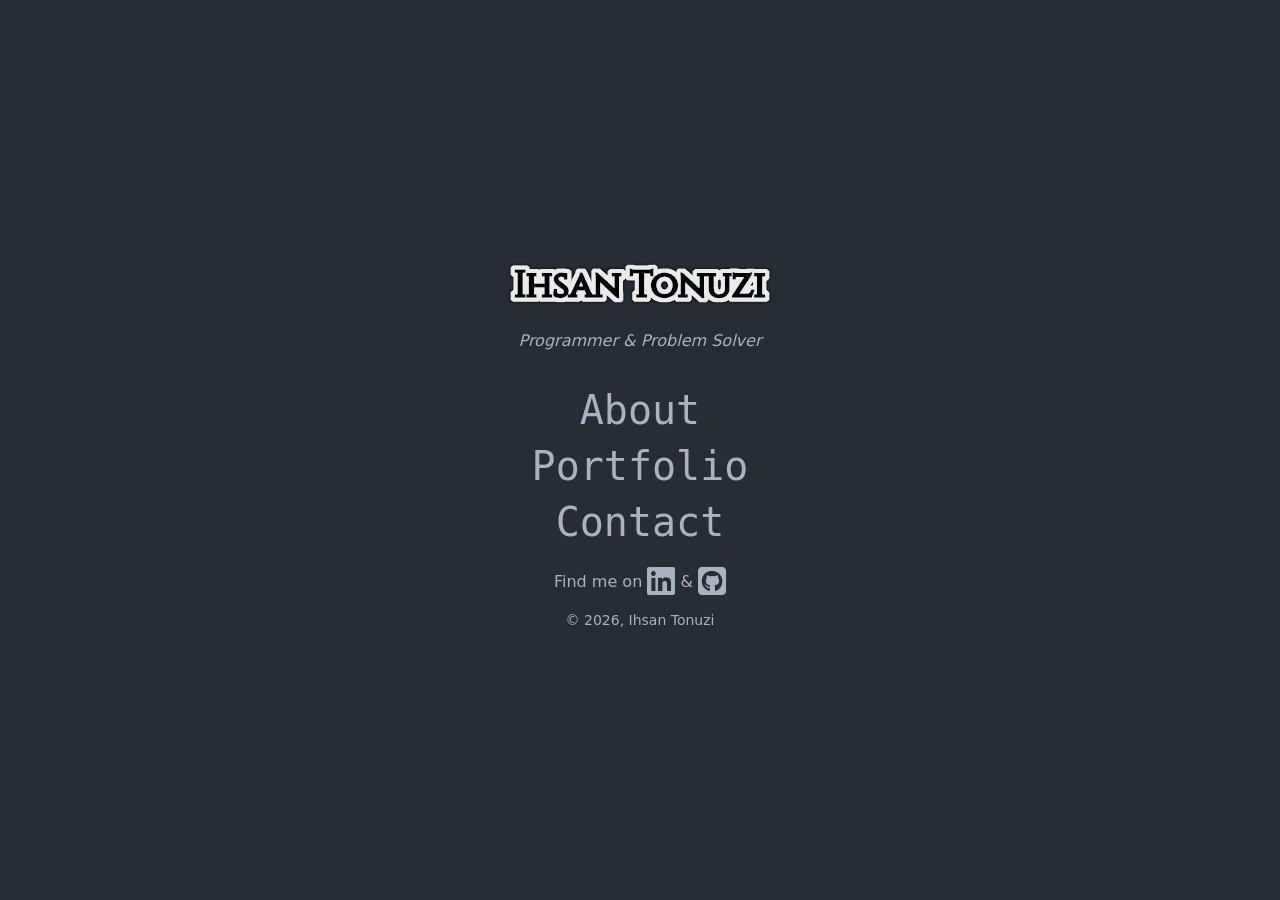
==== index.html @ e4e9862f "update: Change styling of website - Used a minimalistic style for the website  This commit gives for" ====
<!doctype html>
<html lang="en">
  <head>
    <meta charset="utf-8" />
    <meta
      name="viewport"
      content="width=device-width, initial-scale=1"
      shrink-to-fit="no"
    />
    <title>Ihsan Tonuzi</title>
    <link
      rel="icon"
      type="image/png"
      sizes="16x16"
      href="./img/favicon-16x16.png"
    />
    <link
      rel="icon"
      type="image/png"
      sizes="32x32"
      href="./img/favicon-32x32.png"
    />
    <link
      href="https://cdn.jsdelivr.net/npm/bootstrap@5.3.1/dist/css/bootstrap.min.css"
      rel="stylesheet"
      integrity="sha384-4bw+/aepP/YC94hEpVNVgiZdgIC5+VKNBQNGCHeKRQN+PtmoHDEXuppvnDJzQIu9"
      crossorigin="anonymous"
    />
    <link rel="stylesheet" href="custom.css" />
    <link
      rel="stylesheet"
      href="https://cdnjs.cloudflare.com/ajax/libs/font-awesome/6.4.2/css/all.min.css"
    />
  </head>

  <body>
    <div class="site-content">
      <div id="intro" class="intro-container">
        <img src="img/ihsantonuzi.svg" class="logo" alt="Ihsan Tonuzi Logo" />
        <span class="subtext"><i>Programmer & Problem Solver</i></span>
        <hr />
        <a class="intro-link" href="about.html"><h1>About</h1></a>
        <a class="intro-link" href="portfolio.html"><h1>Portfolio</h1></a>
        <a class="intro-link" href="contact.html"><h1>Contact</h1></a>
      </div>
    </div>
    <footer>
      <div class="container text-center">
        <p>
          Find me on
          <a href="https://www.linkedin.com/in/itonuzi" target="_blank">
            <i class="fa-brands fa-linkedin fa-2xl" alt="LinkedIn logo"></i>
          </a>
          &
          <a href="https://github.com/iton0" target="_blank"
            ><i class="fa-brands fa-square-github fa-2xl" alt="Github Logo"></i
          ></a>
        </p>
      </div>
      <div class="container text-center">
        <p class="small">&copy; <span id="year"></span>, Ihsan Tonuzi</p>
      </div>
    </footer>
    <script>
      document.getElementById("year").innerHTML = new Date().getFullYear();
    </script>
    <script
      src="https://cdn.jsdelivr.net/npm/bootstrap@5.3.1/dist/js/bootstrap.bundle.min.js"
      integrity="sha384-HwwvtgBNo3bZJJLYd8oVXjrBZt8cqVSpeBNS5n7C8IVInixGAoxmnlMuBnhbgrkm"
      crossorigin="anonymous"
    ></script>
  </body>
</html>
---- custom.css ----
html {
  position: relative;
  min-height: 100vh;
}

body {
  display: flex;
  background-color: #282c34;
  color: #abb2bf;
  min-height: 100vh;
  flex-direction: column;
  justify-content: center;
  align-items: center;
}

header a {
  font-size: 200%;
  text-decoration: none;
  color: inherit;
  margin-right: 15px;
}

header a:not(:first-child):hover,
header a.current-page {
  color: white;
  text-decoration: underline;
}

.site-content {
  display: flex;
  justify-content: center;
  height: auto;
}

.logo {
  width: 100%;
  max-width: auto;
  height: auto;
  opacity: 0.9;
}

.column {
  padding: 0.5rem 0rem;
  margin-bottom: 1rem;
}

.intro-container {
  display: flex;
  flex-direction: column;
  justify-content: center;
  align-items: center;
}

.intro-link {
  color: inherit;
  text-decoration: none;
}

.intro-link:hover {
  color: white;
}

h1 {
  font-family: monospace;
  font-weight: 400;
}

.subtext {
  font-size: medium;
}

i {
  color: #abb2bf;
  display: inline-block;
}

i:hover {
  color: white;
}

.singleCol {
  max-width: 750px;
  margin-left: auto;
  margin-right: auto;
}

.potrait-image {
  float: left;
  max-width: 200px;
  margin: 5px 15px 0px 0px;
}

.overlay-container {
  position: relative;
  overflow: hidden;
}

.overlay {
  position: absolute;
  top: 0;
  left: 0;
  width: 100%;
  height: 100%;
  background-color: rgba(0, 0, 0, 0.7);
  color: white;
  opacity: 0;
  transition: opacity 0.3s ease;
  display: flex;
  flex-direction: column;
  justify-content: center;
  align-items: center;
}

.overlay a,
.overlay p {
  margin: 5px;
}

.overlay-container:hover .overlay {
  opacity: 1;
}

.icon-row {
  padding-top: 15px;
  display: flex;
  justify-content: center;
  align-items: center;
}

.icon,
.icon:hover {
  margin-right: 10px;
  color: #1e90ff;
}

footer {
  background-color: inherit;
  color: inherit;
  padding: 1rem 0rem;
}

footer a {
  color: inherit;
  text-decoration: none;
}

footer a:hover {
  color: white;
}
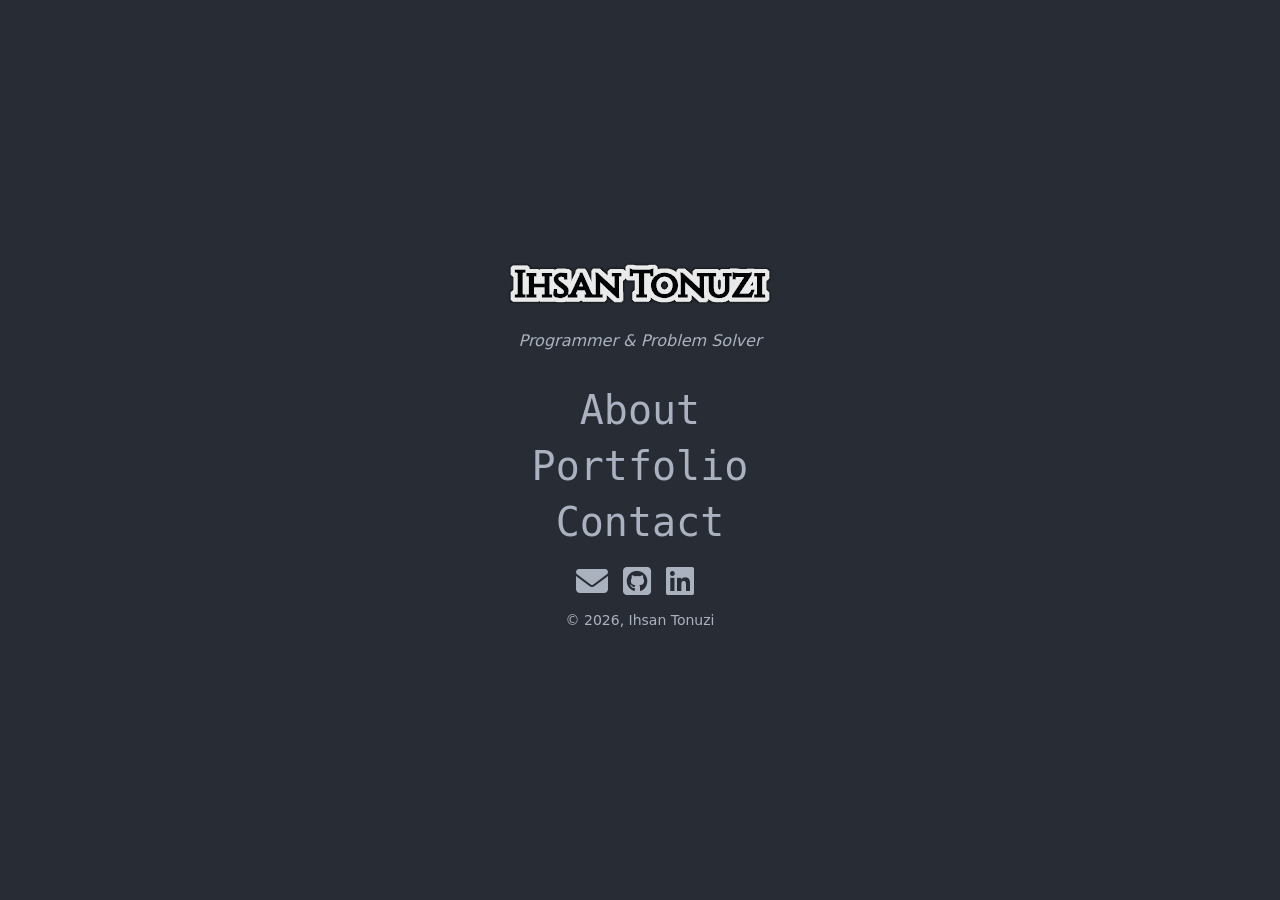
==== commit 93192bb1: "refactor: Organize footer social icons and implement link spacing Refactored the footer section in i" ====
--- a/index.html
+++ b/index.html
@@ -47,14 +47,17 @@
     <footer>
       <div class="container text-center">
         <p>
-          Find me on
+          <a href="mailto:iton442@gmail.com">
+            <i class="fa-solid fa-envelope fa-2xl" alt="Envelop icon"></i>
+          </a>
+
+          <a href="https://github.com/iton0" target="_blank"
+            ><i class="fa-brands fa-square-github fa-2xl" alt="Github Logo"></i
+          ></a>
+
           <a href="https://www.linkedin.com/in/itonuzi" target="_blank">
             <i class="fa-brands fa-linkedin fa-2xl" alt="LinkedIn logo"></i>
           </a>
-          &
-          <a href="https://github.com/iton0" target="_blank"
-            ><i class="fa-brands fa-square-github fa-2xl" alt="Github Logo"></i
-          ></a>
         </p>
       </div>
       <div class="container text-center">
--- a/custom.css
+++ b/custom.css
@@ -133,6 +133,10 @@
   color: #1e90ff;
 }
 
+.container.text-center a {
+  margin-right: 10px;
+}
+
 footer {
   background-color: inherit;
   color: inherit;
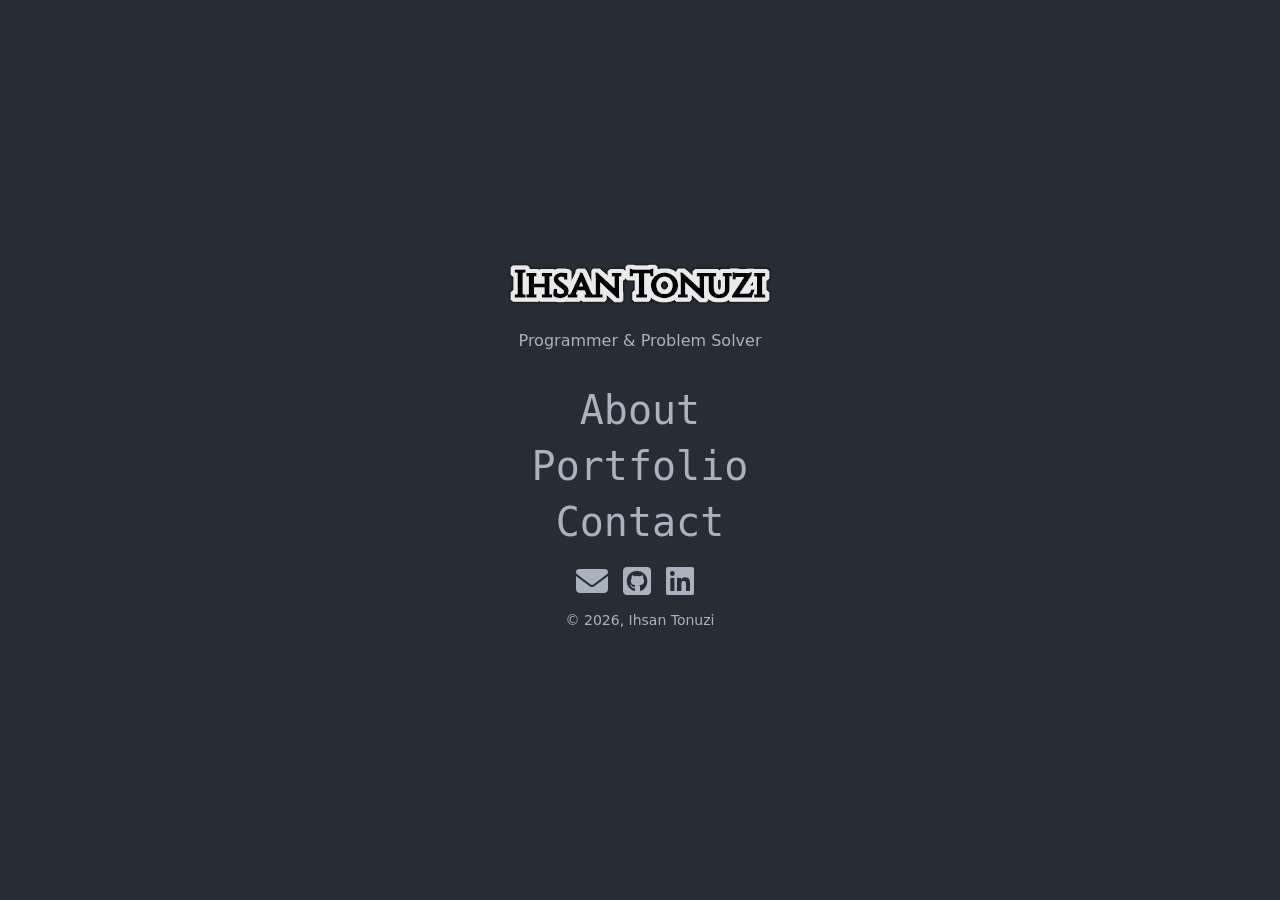
==== commit 881382b3: "refactor: Remove italic formatting from subtext in index.html Remove the italic formatting from the " ====
--- a/index.html
+++ b/index.html
@@ -37,7 +37,7 @@
     <div class="site-content">
       <div id="intro" class="intro-container">
         <img src="img/ihsantonuzi.svg" class="logo" alt="Ihsan Tonuzi Logo" />
-        <span class="subtext"><i>Programmer & Problem Solver</i></span>
+        <span class="subtext">Programmer & Problem Solver</span>
         <hr />
         <a class="intro-link" href="about.html"><h1>About</h1></a>
         <a class="intro-link" href="portfolio.html"><h1>Portfolio</h1></a>
--- a/custom.css
+++ b/custom.css
@@ -1,13 +1,13 @@
 html {
   position: relative;
-  min-height: 100vh;
+  min-height: 100dvh;
 }
 
 body {
   display: flex;
   background-color: #282c34;
   color: #abb2bf;
-  min-height: 100vh;
+  min-height: 100dvh;
   flex-direction: column;
   justify-content: center;
   align-items: center;
@@ -40,6 +40,8 @@
 }
 
 .column {
+  display: flex;
+  justify-content: center;
   padding: 0.5rem 0rem;
   margin-bottom: 1rem;
 }
@@ -151,3 +153,18 @@
 footer a:hover {
   color: white;
 }
+
+@media screen and (max-width: 600px) {
+  .container {
+    overflow-x: hidden;
+  }
+
+  .column {
+    flex-direction: column;
+    align-items: center;
+  }
+
+  .column a {
+    margin: 5px 0;
+  }
+}
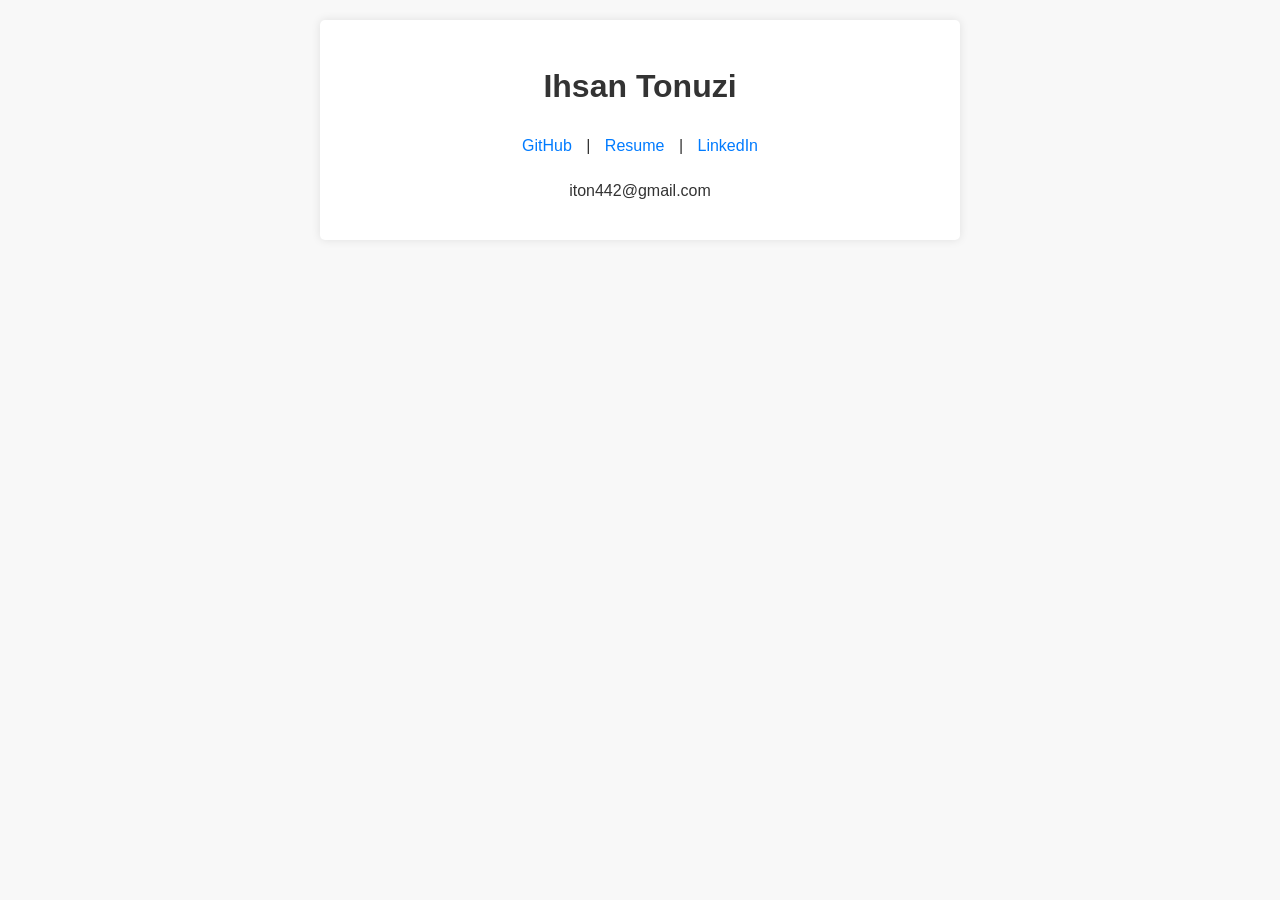
==== commit 66aba35f: "initial commit" ====
--- a/index.html
+++ b/index.html
@@ -1,76 +1,96 @@
-<!doctype html>
+<!DOCTYPE html>
 <html lang="en">
-  <head>
-    <meta charset="utf-8" />
-    <meta
-      name="viewport"
-      content="width=device-width, initial-scale=1"
-      shrink-to-fit="no"
-    />
+<head>
+    <meta charset="UTF-8">
+    <meta name="viewport" content="width=device-width, initial-scale=1.0">
     <title>Ihsan Tonuzi</title>
-    <link
-      rel="icon"
-      type="image/png"
-      sizes="16x16"
-      href="./img/favicon-16x16.png"
-    />
-    <link
-      rel="icon"
-      type="image/png"
-      sizes="32x32"
-      href="./img/favicon-32x32.png"
-    />
-    <link
-      href="https://cdn.jsdelivr.net/npm/bootstrap@5.3.1/dist/css/bootstrap.min.css"
-      rel="stylesheet"
-      integrity="sha384-4bw+/aepP/YC94hEpVNVgiZdgIC5+VKNBQNGCHeKRQN+PtmoHDEXuppvnDJzQIu9"
-      crossorigin="anonymous"
-    />
-    <link rel="stylesheet" href="custom.css" />
-    <link
-      rel="stylesheet"
-      href="https://cdnjs.cloudflare.com/ajax/libs/font-awesome/6.4.2/css/all.min.css"
-    />
-  </head>
+<style>
+  body {
+   font-family: sans-serif;
+   margin: 20px;
+   line-height: 1.6;
+   color: var(--text-color);
+   background-color: var(--background-color);
+   transition: background-color 0.3s ease, color 0.3s ease;
+  }
+  .container {
+   max-width: 600px;
+   margin: 0 auto;
+   padding: 20px;
+   background-color: var(--container-background-color);
+   border-radius: 5px;
+   box-shadow: 0 0 10px rgba(0, 0, 0, 0.1);
+   transition: background-color 0.3s ease, box-shadow 0.3s ease;
+  }
+  h1 {
+   font-size: 2em;
+   margin-bottom: 10px;
+   text-align: center;
+  }
+  .links {
+   margin-top: 20px;
+   text-align: center;
+  }
+  .links a {
+   display: inline-block;
+   margin: 0 10px;
+   text-decoration: none;
+   color: var(--link-color);
+   transition: color 0.3s ease;
+  }
+  .links a:hover {
+   text-decoration: underline;
+  }
+  p.email {
+   margin-top: 20px;
+   text-align: center;
+  }
+  p.email a {
+   text-decoration: none;
+   color: var(--text-color);
+   transition: color 0.3s ease;
+  }
+  p.email a:hover {
+   text-decoration: underline;
+  }
 
-  <body>
-    <div class="site-content">
-      <div id="intro" class="intro-container">
-        <img src="img/ihsantonuzi.svg" class="logo" alt="Ihsan Tonuzi Logo" />
-        <span class="subtext">Programmer & Problem Solver</span>
-        <hr />
-        <a class="intro-link" href="about.html"><h1>About</h1></a>
-        <a class="intro-link" href="portfolio.html"><h1>Portfolio</h1></a>
-        <a class="intro-link" href="contact.html"><h1>Contact</h1></a>
-      </div>
+  /* Light Theme (Default) */
+  :root {
+   --background-color: #f8f8f8;
+   --text-color: #333;
+   --container-background-color: #fff;
+   --link-color: #007bff;
+  }
+
+  /* Dark Theme */
+  @media (prefers-color-scheme: dark) {
+   :root {
+    --background-color: #1e1e1e;
+    --text-color: #f8f8f8;
+    --container-background-color: #333;
+    --link-color: #5bc0de;
+   }
+   .container {
+    box-shadow: 0 0 10px rgba(255, 255, 255, 0.1);
+   }
+   p.email a {
+    color: var(--text-color);
+   }
+  }
+ </style>
+</head>
+<body>
+    <div class="container">
+        <h1>Ihsan Tonuzi</h1>
+        <div class="links">
+            <a href="https://github.com/iton0" target="_blank" rel="noopener noreferrer">GitHub</a> |
+            <a href="https://drive.proton.me/urls/6BEV4VWV2M#1dgALuWIShr8" target="_blank" rel="noopener noreferrer">Resume</a> |
+            <a href="https://www.linkedin.com/in/itonuzi" target="_blank" rel="noopener noreferrer">LinkedIn</a>
+        </div>
+        <p class="email">
+            <a href="mailto:iton442@gmail.com">iton442@gmail.com</a>
+        </p>
     </div>
-    <footer>
-      <div class="container text-center">
-        <p>
-          <a href="mailto:iton442@gmail.com">
-            <i class="fa-solid fa-envelope fa-2xl" alt="Envelop icon"></i>
-          </a>
+</body>
+</html>
 
-          <a href="https://github.com/iton0" target="_blank"
-            ><i class="fa-brands fa-square-github fa-2xl" alt="Github Logo"></i
-          ></a>
-
-          <a href="https://www.linkedin.com/in/itonuzi" target="_blank">
-            <i class="fa-brands fa-linkedin fa-2xl" alt="LinkedIn logo"></i>
-          </a>
-        </p>
-      </div>
-      <div class="container text-center">
-        <p class="small">&copy; <span id="year"></span>, Ihsan Tonuzi</p>
-      </div>
-    </footer>
-    <script>
-      document.getElementById("year").innerHTML = new Date().getFullYear();
-    </script>
-    <script
-      src="https://cdn.jsdelivr.net/npm/bootstrap@5.3.1/dist/js/bootstrap.bundle.min.js"
-      integrity="sha384-HwwvtgBNo3bZJJLYd8oVXjrBZt8cqVSpeBNS5n7C8IVInixGAoxmnlMuBnhbgrkm"
-      crossorigin="anonymous"
-    ></script>
-  </body>
-</html>
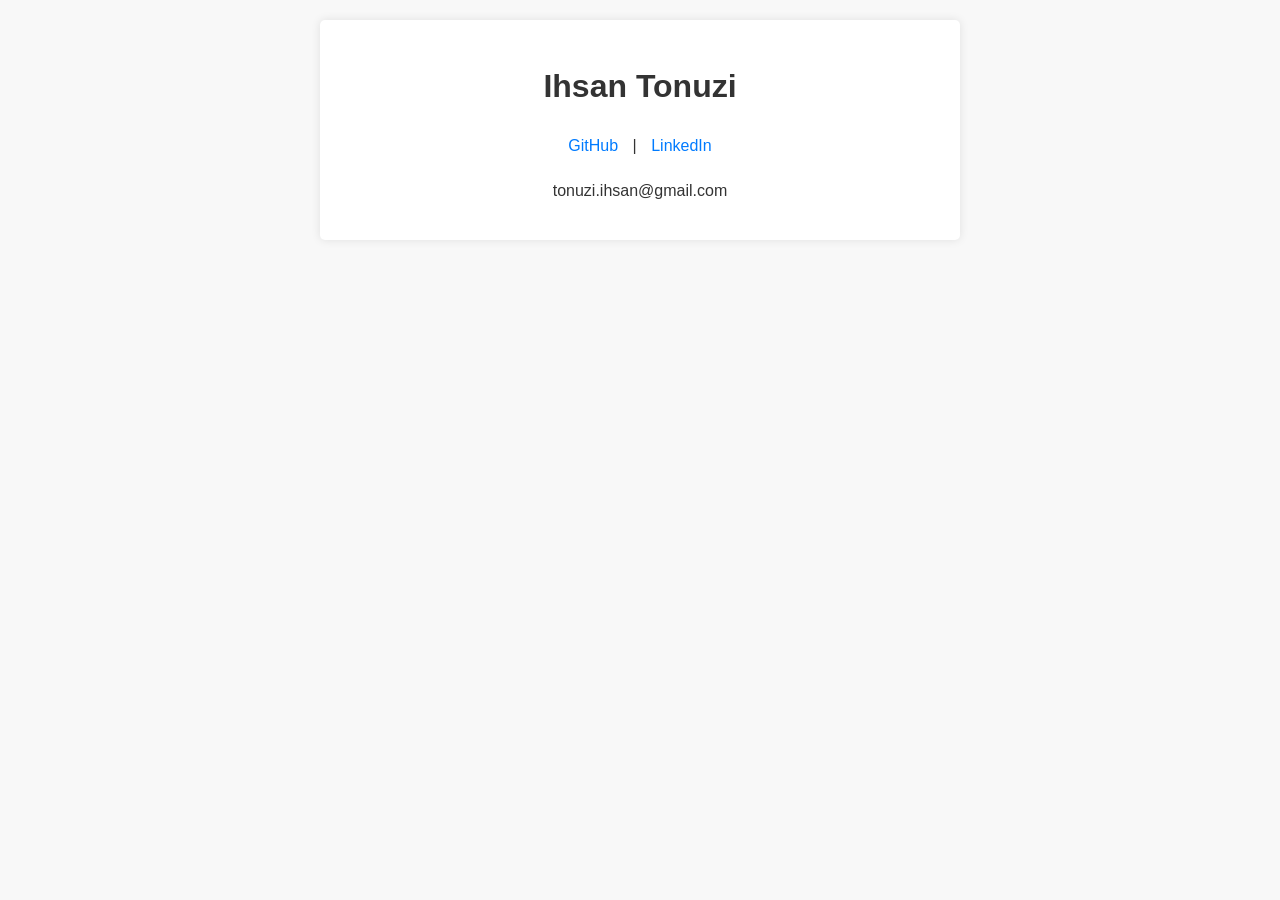
==== commit aac84bed: "initial commit" ====
--- a/index.html
+++ b/index.html
@@ -84,13 +84,11 @@
         <h1>Ihsan Tonuzi</h1>
         <div class="links">
             <a href="https://github.com/iton0" target="_blank" rel="noopener noreferrer">GitHub</a> |
-            <a href="https://drive.proton.me/urls/6BEV4VWV2M#1dgALuWIShr8" target="_blank" rel="noopener noreferrer">Resume</a> |
             <a href="https://www.linkedin.com/in/itonuzi" target="_blank" rel="noopener noreferrer">LinkedIn</a>
         </div>
         <p class="email">
-            <a href="mailto:iton442@gmail.com">iton442@gmail.com</a>
+            <a href="mailto:tonuzi.ihsan@gmail.com">tonuzi.ihsan@gmail.com</a>
         </p>
     </div>
 </body>
 </html>
-
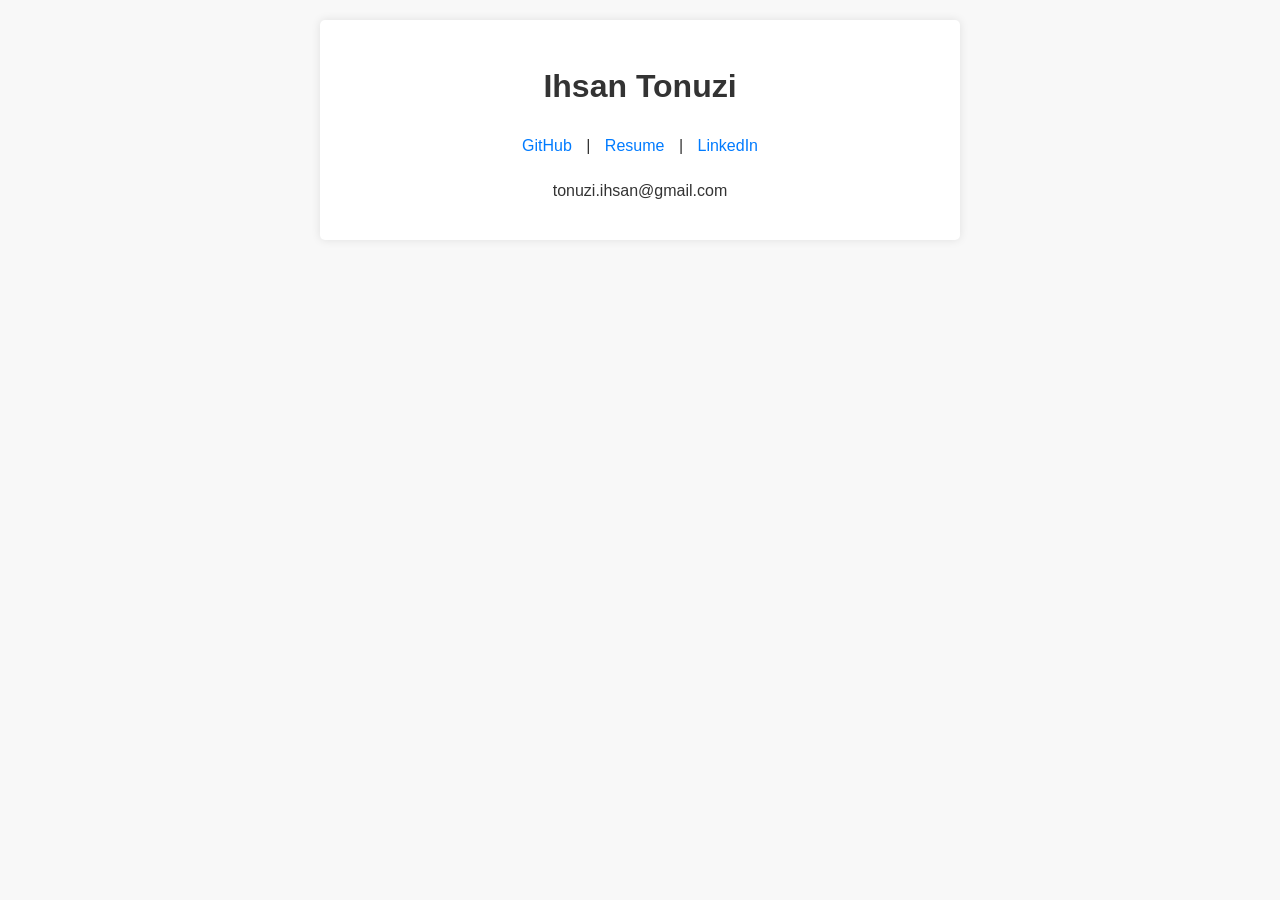
==== commit 3f2a890f: "update to professional email" ====
--- a/index.html
+++ b/index.html
@@ -84,6 +84,7 @@
         <h1>Ihsan Tonuzi</h1>
         <div class="links">
             <a href="https://github.com/iton0" target="_blank" rel="noopener noreferrer">GitHub</a> |
+            <a href="https://drive.proton.me/urls/6BEV4VWV2M#1dgALuWIShr8" target="_blank" rel="noopener noreferrer">Resume</a> |
             <a href="https://www.linkedin.com/in/itonuzi" target="_blank" rel="noopener noreferrer">LinkedIn</a>
         </div>
         <p class="email">
@@ -92,3 +93,4 @@
     </div>
 </body>
 </html>
+
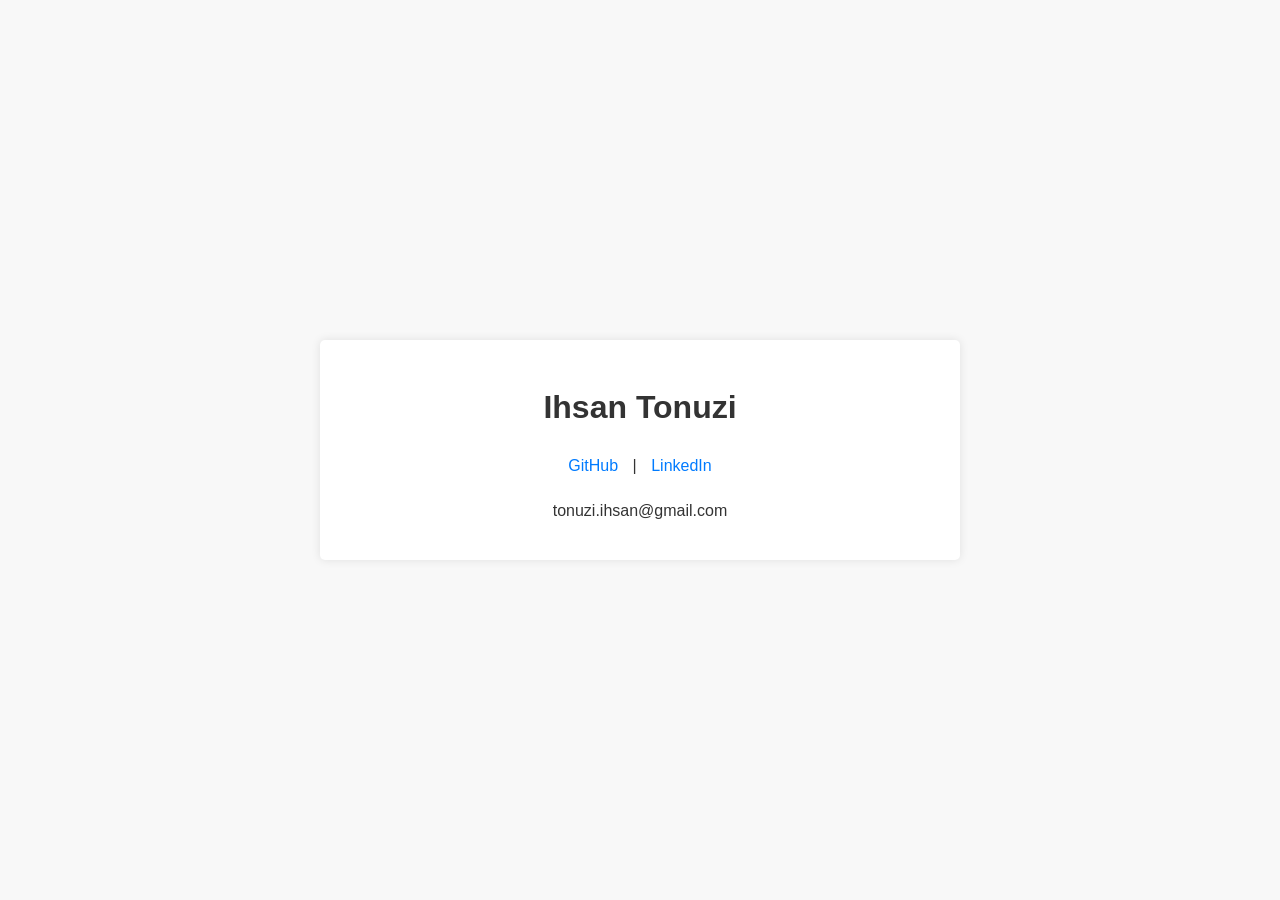
==== commit 0c047608: "style: center main container vertically and horizontally - implement flexbox on body for viewport ce" ====
--- a/index.html
+++ b/index.html
@@ -5,32 +5,43 @@
     <meta name="viewport" content="width=device-width, initial-scale=1.0">
     <title>Ihsan Tonuzi</title>
 <style>
+  /* 1. Updated Body styles for perfect centering */
   body {
    font-family: sans-serif;
-   margin: 20px;
    line-height: 1.6;
    color: var(--text-color);
    background-color: var(--background-color);
    transition: background-color 0.3s ease, color 0.3s ease;
+   
+   /* Flexbox Centering */
+   display: flex;
+   justify-content: center; /* Horizontal centering */
+   align-items: center;     /* Vertical centering */
+   min-height: 100vh;       /* Takes up full screen height */
+   margin: 0;               /* Removes default browser margin */
   }
+
   .container {
+   width: 90%;              /* Responsive width */
    max-width: 600px;
-   margin: 0 auto;
    padding: 20px;
    background-color: var(--container-background-color);
    border-radius: 5px;
    box-shadow: 0 0 10px rgba(0, 0, 0, 0.1);
    transition: background-color 0.3s ease, box-shadow 0.3s ease;
   }
+
   h1 {
    font-size: 2em;
    margin-bottom: 10px;
    text-align: center;
   }
+
   .links {
    margin-top: 20px;
    text-align: center;
   }
+
   .links a {
    display: inline-block;
    margin: 0 10px;
@@ -38,18 +49,22 @@
    color: var(--link-color);
    transition: color 0.3s ease;
   }
+
   .links a:hover {
    text-decoration: underline;
   }
+
   p.email {
    margin-top: 20px;
    text-align: center;
   }
+
   p.email a {
    text-decoration: none;
    color: var(--text-color);
    transition: color 0.3s ease;
   }
+
   p.email a:hover {
    text-decoration: underline;
   }
@@ -84,7 +99,6 @@
         <h1>Ihsan Tonuzi</h1>
         <div class="links">
             <a href="https://github.com/iton0" target="_blank" rel="noopener noreferrer">GitHub</a> |
-            <a href="https://drive.proton.me/urls/6BEV4VWV2M#1dgALuWIShr8" target="_blank" rel="noopener noreferrer">Resume</a> |
             <a href="https://www.linkedin.com/in/itonuzi" target="_blank" rel="noopener noreferrer">LinkedIn</a>
         </div>
         <p class="email">
@@ -93,4 +107,3 @@
     </div>
 </body>
 </html>
-
